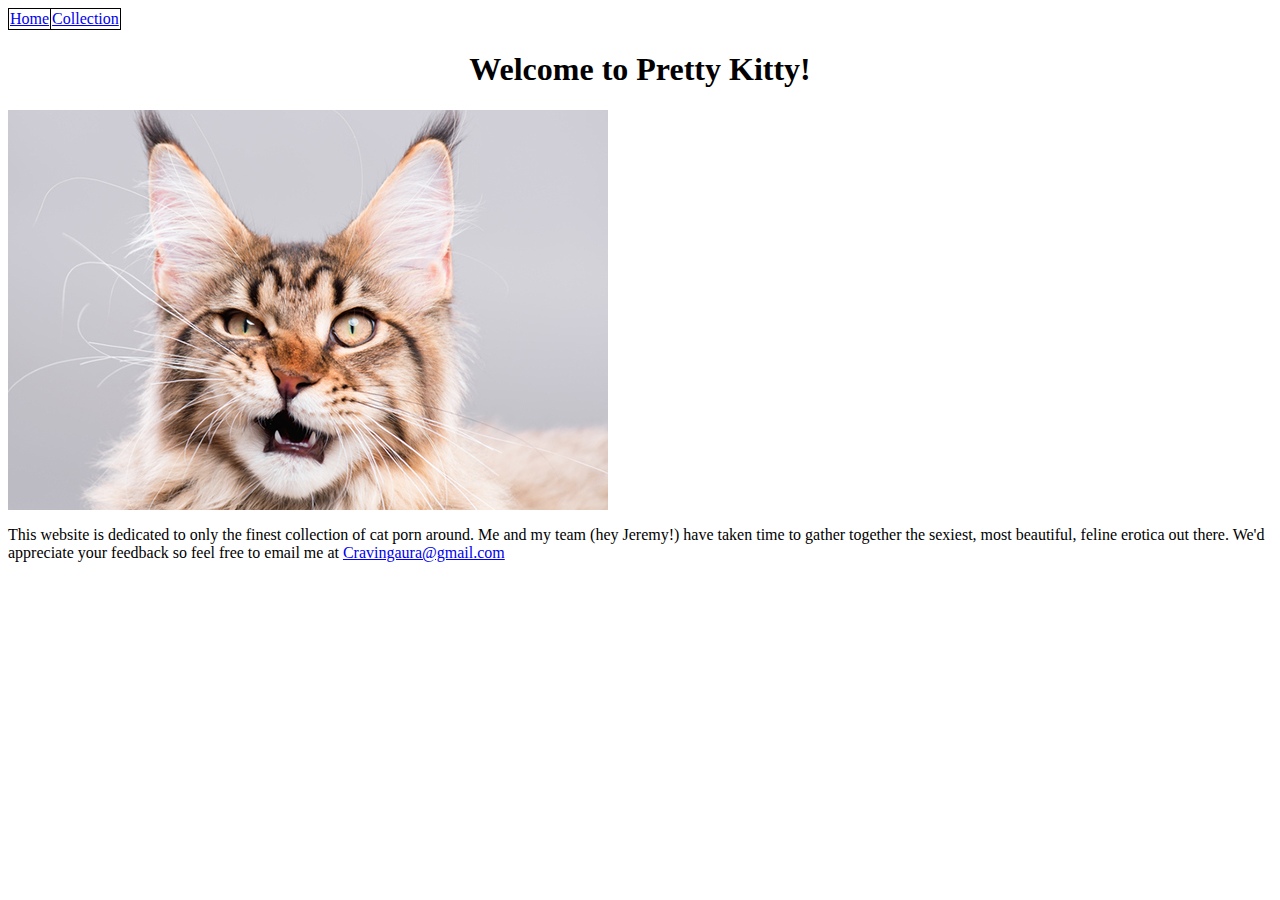
==== index.html @ d137d9e4 "dgds" ====
<!DOCTYPE html5>
<html>
<head>
<title>Best Free Cat Pr0n</title>
<link rel="stylesheet" type="text/css" href="style.css">
</head>
<body>

<!--navigation-->
<table>
<tr>
	<td><a href="index.html">Home</a></td>
	<td><a href="collection.html">Collection</a></td>
</tr>
</table>

<h1>Welcome to Pretty Kitty!</h1>
<img src="images/cat.jpg" alt="cat">
<p>This website is dedicated to only the finest collection of cat porn around. Me and my team (hey Jeremy!)
have taken time to gather together the sexiest, most beautiful, feline erotica out there. We'd appreciate
your feedback so feel free to email me at <a href="mailto:cravingaura@gmail.com">Cravingaura@gmail.com</a></p>

</body>
</html>
---- style.css ----
body {
	
}

h1 {
	text-align:center;
}

p {
	
}

table, th, td {
    border: 1px solid black;
    border-collapse: collapse;
	
	text-align:center;
}
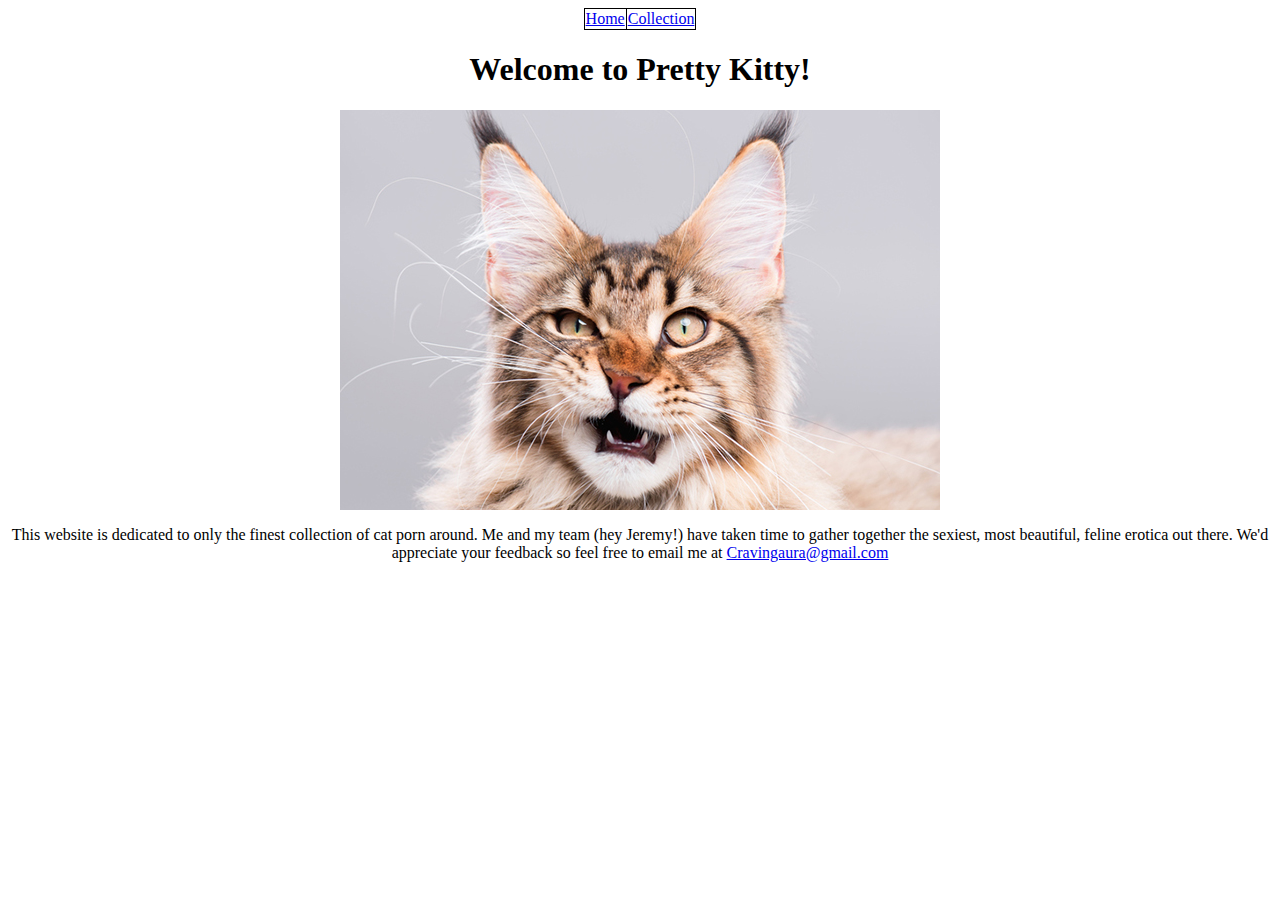
==== commit 9405aac8: "fhfdh" ====
--- a/index.html
+++ b/index.html
@@ -15,7 +15,7 @@
 </table>
 
 <h1>Welcome to Pretty Kitty!</h1>
-<img src="images/cat.jpg" alt="cat">
+<img class="center" src="images/cat.jpg" alt="cat">
 <p>This website is dedicated to only the finest collection of cat porn around. Me and my team (hey Jeremy!)
 have taken time to gather together the sexiest, most beautiful, feline erotica out there. We'd appreciate
 your feedback so feel free to email me at <a href="mailto:cravingaura@gmail.com">Cravingaura@gmail.com</a></p>
--- a/style.css
+++ b/style.css
@@ -7,12 +7,21 @@
 }
 
 p {
+	text-align:center;
+}
+
+img {
 	
 }
 
 table, th, td {
     border: 1px solid black;
     border-collapse: collapse;
-	
-	text-align:center;
+	margin:auto;
+}
+
+.center {
+	display:block;
+	margin-left:auto;
+	margin-right:auto
 }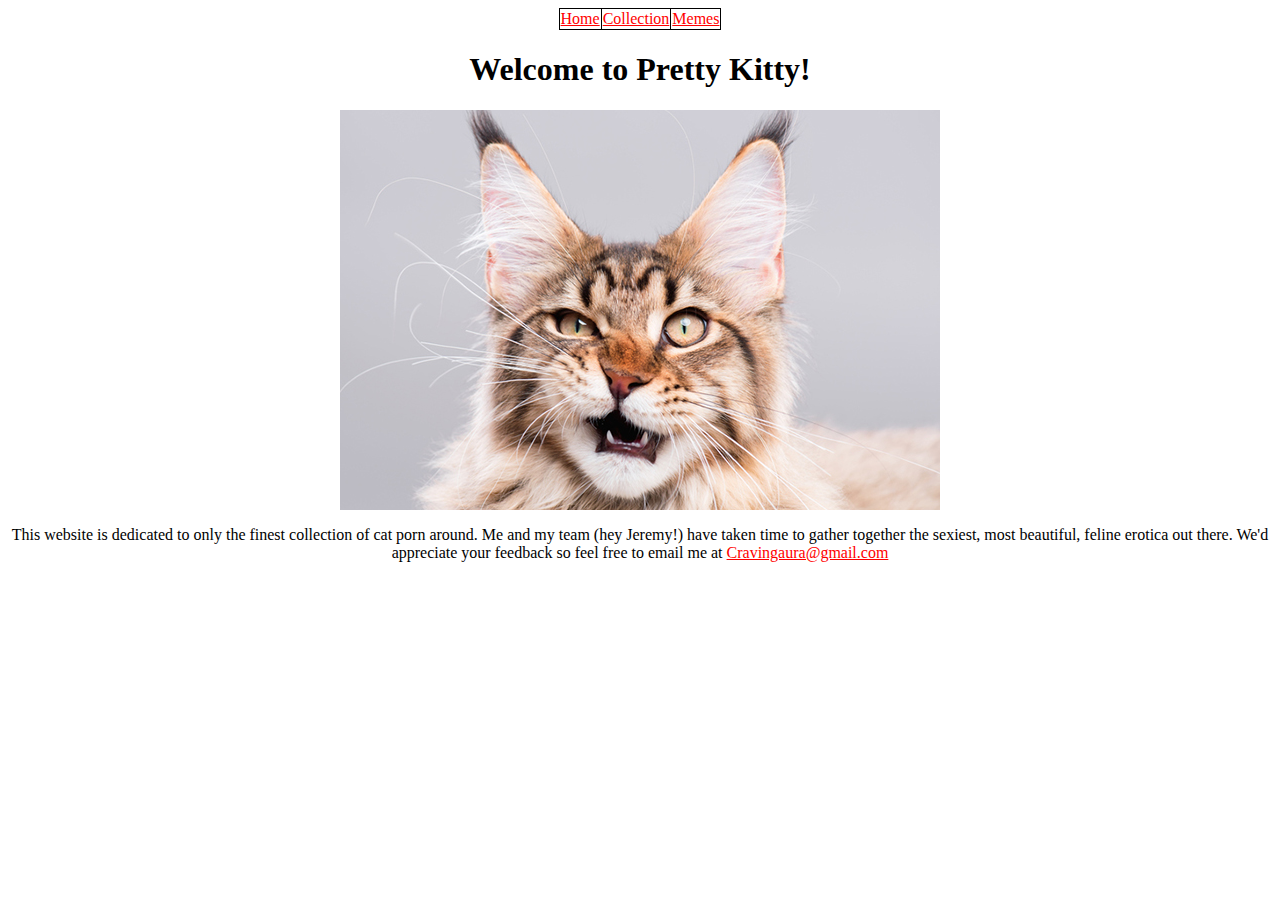
==== commit 68935b93: "dsg" ====
--- a/index.html
+++ b/index.html
@@ -11,6 +11,7 @@
 <tr>
 	<td><a href="index.html">Home</a></td>
 	<td><a href="collection.html">Collection</a></td>
+	<td><a href="memes.html">Memes</a></td>
 </tr>
 </table>
 
--- a/style.css
+++ b/style.css
@@ -14,6 +14,22 @@
 	
 }
 
+a:link {
+    color: red;
+}
+
+a:visited {
+    color: green;
+}
+
+a:hover {
+    color: hotpink;
+}
+
+a:active {
+    color: blue;
+}
+
 table, th, td {
     border: 1px solid black;
     border-collapse: collapse;
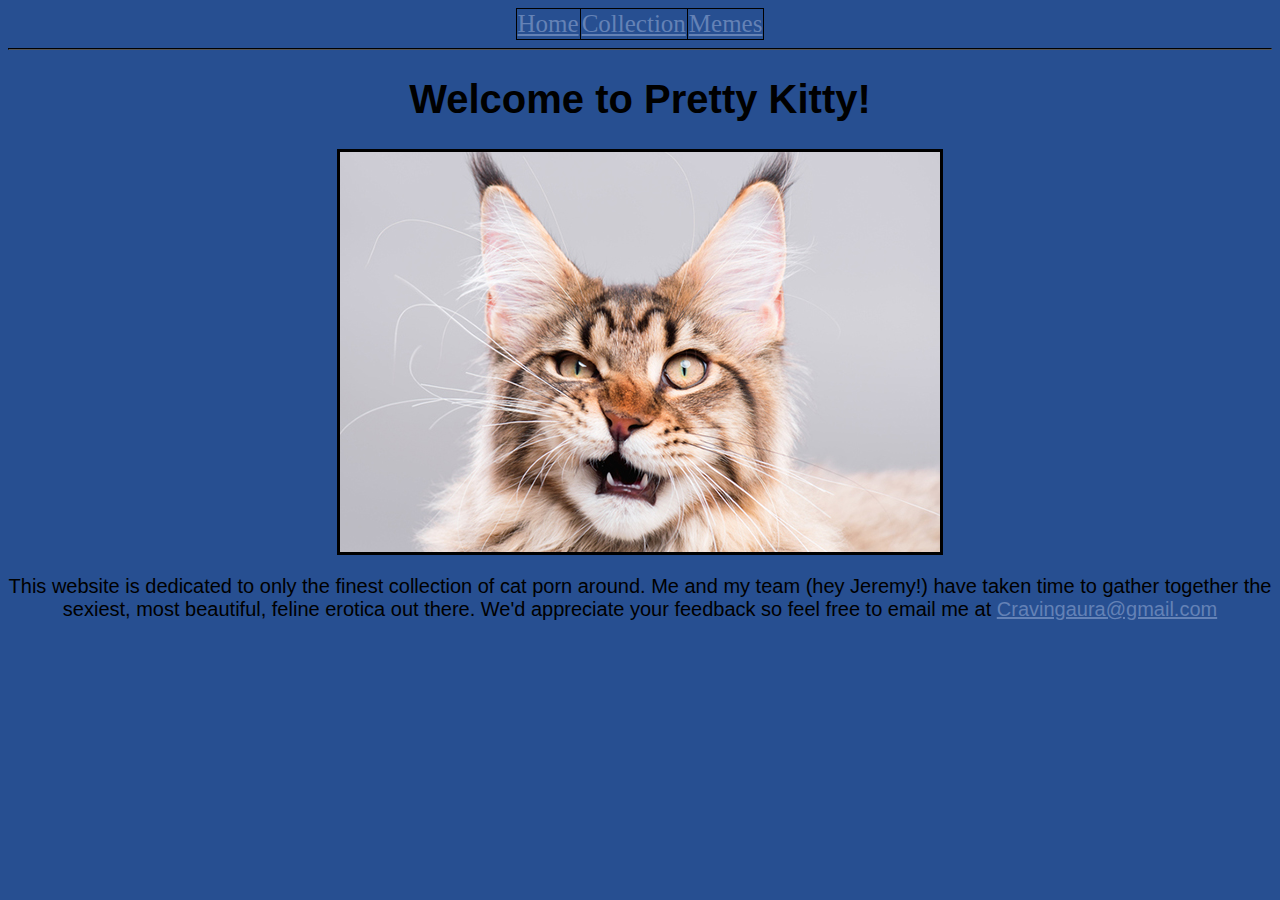
==== commit 056d559d: "hr" ====
--- a/index.html
+++ b/index.html
@@ -15,6 +15,8 @@
 </tr>
 </table>
 
+<hr>
+
 <h1>Welcome to Pretty Kitty!</h1>
 <img class="center" src="images/cat.jpg" alt="cat">
 <p>This website is dedicated to only the finest collection of cat porn around. Me and my team (hey Jeremy!)
@@ -22,4 +24,4 @@
 your feedback so feel free to email me at <a href="mailto:cravingaura@gmail.com">Cravingaura@gmail.com</a></p>
 
 </body>
-</html>+</html>
--- a/style.css
+++ b/style.css
@@ -1,25 +1,36 @@
 body {
-	
+	background-color:#274f91;
 }
 
 h1 {
 	text-align:center;
+	font-family:Cambria,Arial;
+	
+	font-size:40px;
 }
 
 p {
 	text-align:center;
+	font-family:Cambria,Arial;
+	
+	font-size:20px;
+}
+
+hr {
+	border-color:black;
 }
 
 img {
-	
+	border-style:solid;
+	border-color:black;
 }
 
 a:link {
-    color: red;
+    color:#6482B6;
 }
 
 a:visited {
-    color: green;
+    color:#6482B6;
 }
 
 a:hover {
@@ -27,13 +38,16 @@
 }
 
 a:active {
-    color: blue;
+    color:#6482B6;
 }
 
 table, th, td {
     border: 1px solid black;
     border-collapse: collapse;
+	
 	margin:auto;
+	
+	font-size:25px;
 }
 
 .center {
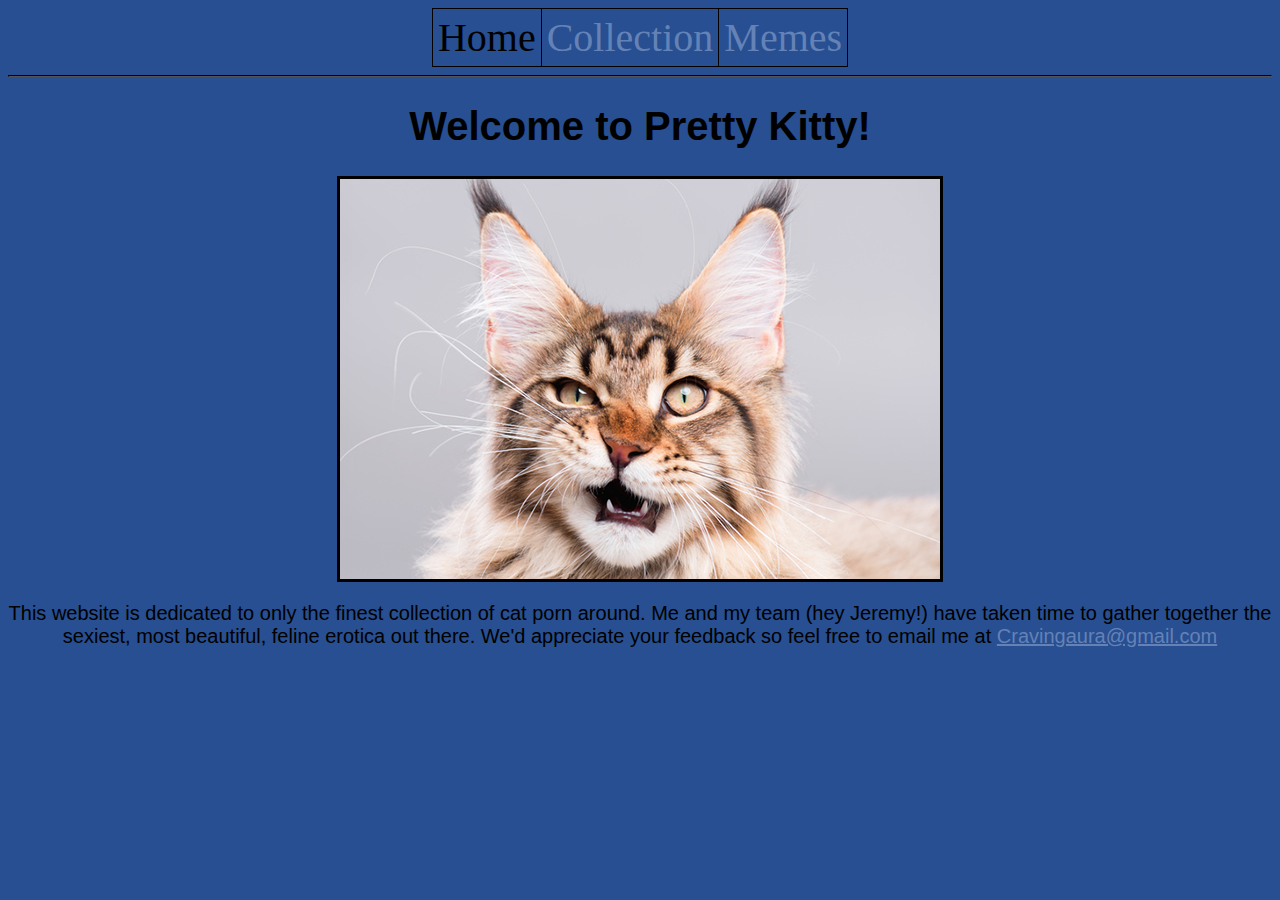
==== commit 016ca1ee: "nav style" ====
--- a/index.html
+++ b/index.html
@@ -9,9 +9,9 @@
 <!--navigation-->
 <table>
 <tr>
-	<td><a href="index.html">Home</a></td>
-	<td><a href="collection.html">Collection</a></td>
-	<td><a href="memes.html">Memes</a></td>
+	<td><a class="active" href="index.html">Home</a></td>
+	<td><a class="nav" href="collection.html">Collection</a></td>
+	<td><a class="nav" href="memes.html">Memes</a></td>
 </tr>
 </table>
 
--- a/style.css
+++ b/style.css
@@ -29,25 +29,49 @@
     color:#6482B6;
 }
 
+a.nav:link {
+    color:#6482B6;
+	text-decoration:none;
+	font-size:40px;
+}
+
+a.active:link {
+	color:black;
+	text-decoration:none;
+	font-size:40px;
+}
+
 a:visited {
     color:#6482B6;
 }
 
+a.active:visited {
+	color:black;
+	text-decoration:none;
+	font-size:40px;
+}
+
 a:hover {
-    color: hotpink;
+    color:hotpink;
 }
 
 a:active {
     color:#6482B6;
 }
 
-table, th, td {
+a.active:active {
+	color:black;
+	text-decoration:none;
+	font-size:40px;
+}
+
+
+table, th, td{
     border: 1px solid black;
-    border-collapse: collapse;
-	
+    border-collapse:collapse;
 	margin:auto;
-	
 	font-size:25px;
+	padding:5px;
 }
 
 .center {
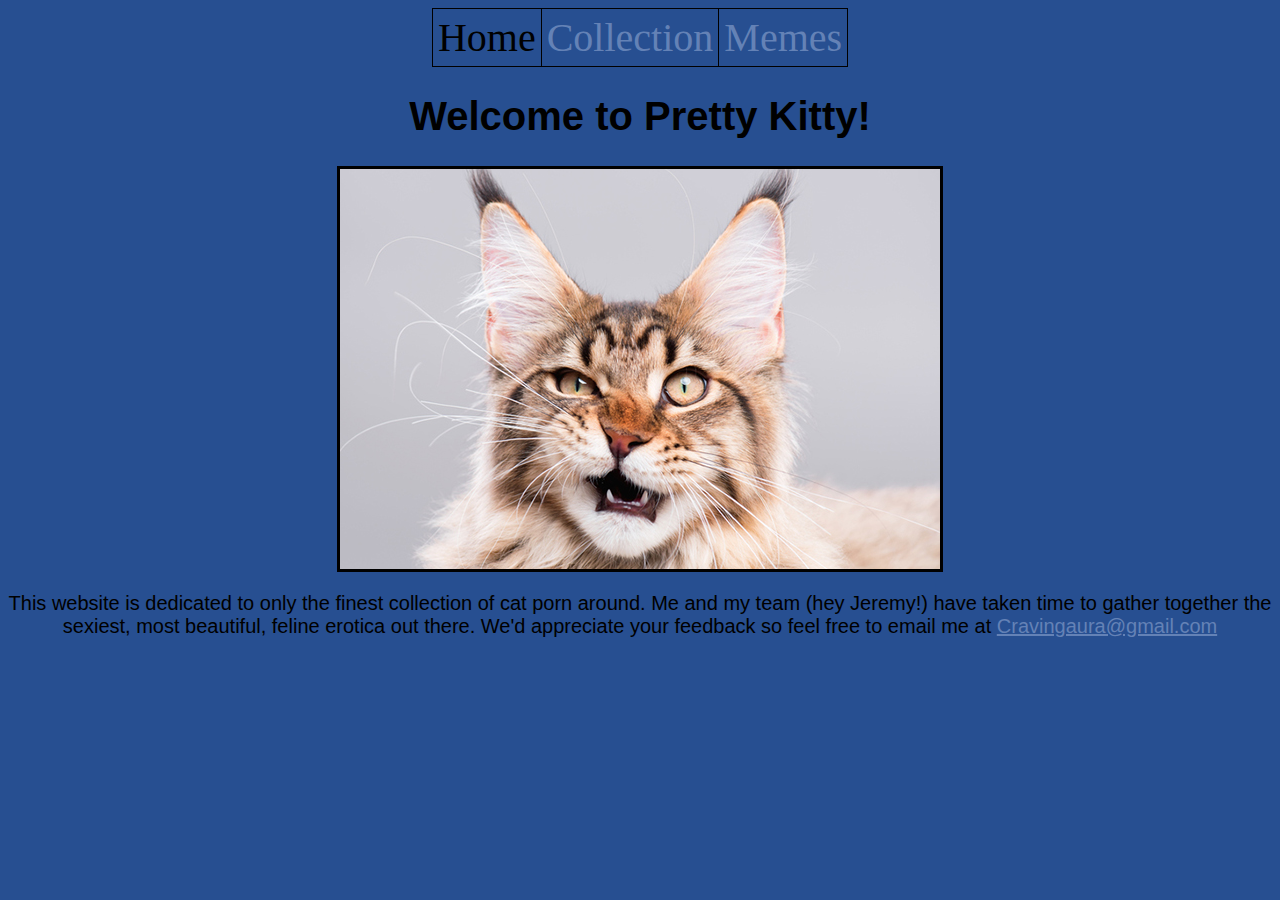
==== commit 8cb12839: "hch" ====
--- a/index.html
+++ b/index.html
@@ -15,8 +15,6 @@
 </tr>
 </table>
 
-<hr>
-
 <h1>Welcome to Pretty Kitty!</h1>
 <img class="center" src="images/cat.jpg" alt="cat">
 <p>This website is dedicated to only the finest collection of cat porn around. Me and my team (hey Jeremy!)
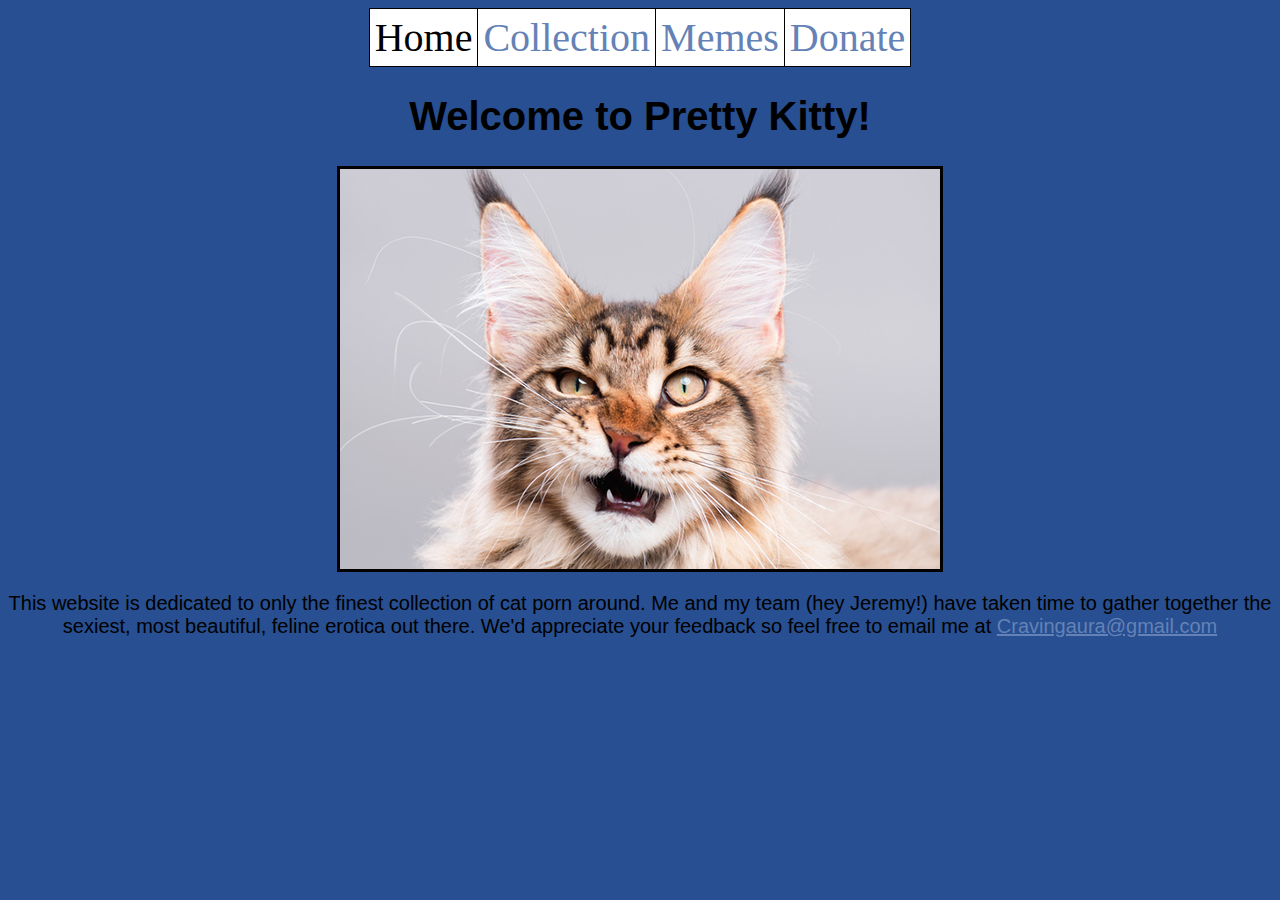
==== commit 48b0a246: "big changes!" ====
--- a/index.html
+++ b/index.html
@@ -12,6 +12,7 @@
 	<td><a class="active" href="index.html">Home</a></td>
 	<td><a class="nav" href="collection.html">Collection</a></td>
 	<td><a class="nav" href="memes.html">Memes</a></td>
+	<td><a class="nav" href="donate.html">Donate</a></td>
 </tr>
 </table>
 
--- a/style.css
+++ b/style.css
@@ -23,6 +23,12 @@
 img {
 	border-style:solid;
 	border-color:black;
+}
+
+.center {
+	display:block;
+	margin-left:auto;
+	margin-right:auto
 }
 
 a:link {
@@ -74,8 +80,29 @@
 	padding:5px;
 }
 
-.center {
-	display:block;
-	margin-left:auto;
-	margin-right:auto
+td {
+	background-color:ffffff;
+}
+
+ul {
+	list-style-type:circle;
+}
+
+li {
+	font-size:20px;
+}
+
+li.genre {
+	font-size:30px;
+}
+
+.button {
+    background-color:#ffffff;
+    border:none;
+    color:6482B6;
+    padding:15px 32px;
+    text-align:center;
+    text-decoration:none;
+    display:inline-block;
+    font-size:30px;
 }